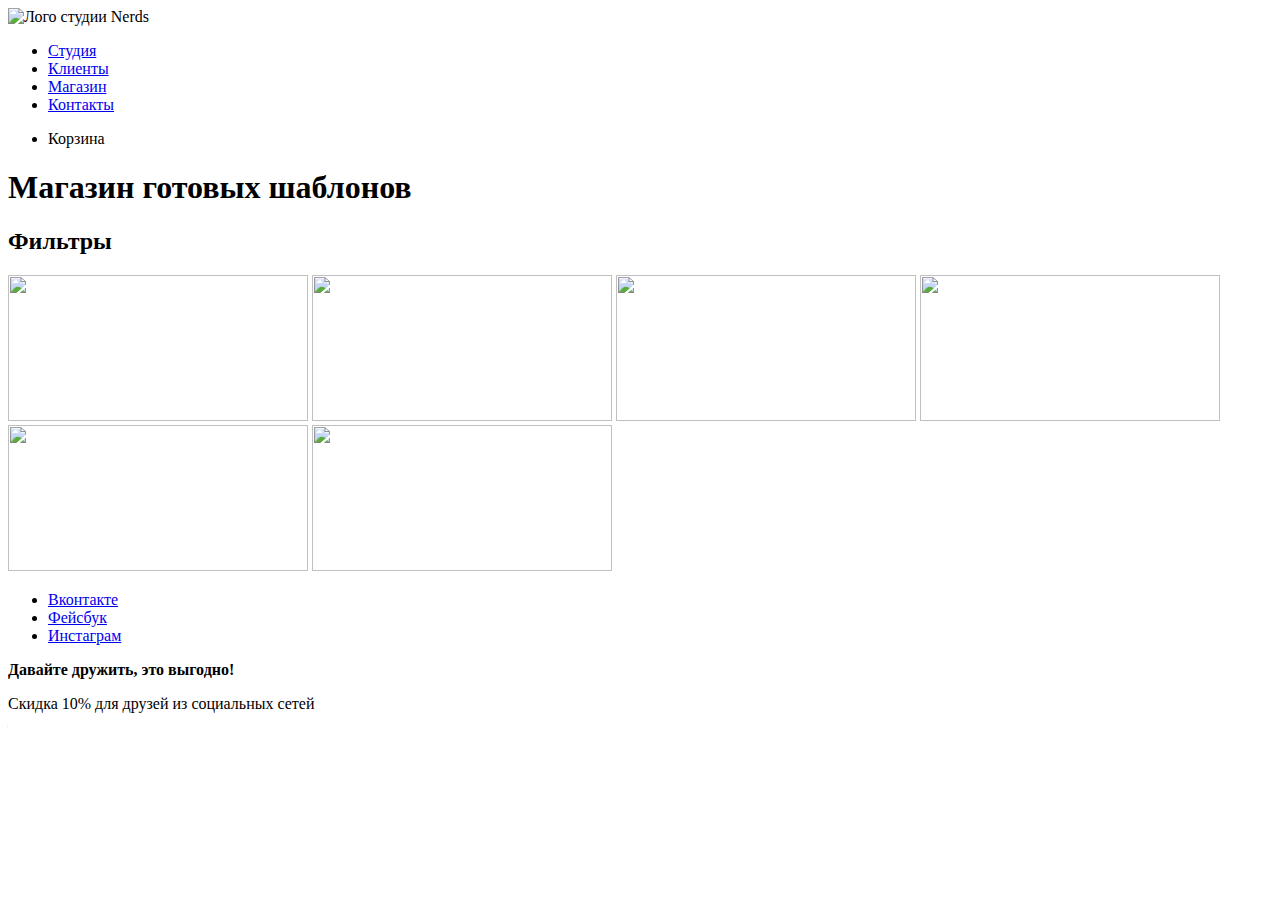
==== inner.html @ f170f016 "создает разметку внутренней карточки товара" ====
<!DOCTYPE html>
<html lang="ru">
  <head>
    <meta charset="utf-8">
    <title>HTML Academy: Нёрдс</title>
  </head>
  <body>
<header class="main-header">
  <nav class="main-navigation">
    <a class="main-header-logo">
    <img src="img/index-logo.svg" width="165" height="65" alt="Лого студии Nerds">
    </a>
    <ul class="site-navigation">
      <li><a href="studio.html">Студия</a></li>
      <li><a href="clients.html">Клиенты</a></li>
      <li><a href="shop.html">Магазин</a></li>
      <li><a href="contacts.html">Контакты</a></li>
    </ul>
    <ul class="user-navigation">
      <li class="basket-link">Корзина</li>
    </ul>
  </nav>
  <h1>Магазин готовых шаблонов</h1>
  </header>
  <main class="container">
<section class="filters">
    <h2 class="visually-hidden">Фильтры</h2>
    <!--здесь будет форма-->
</section>
<section class="catalog">
        <img src="img/index-site1.png" width="300" height="146">
        <img src="img/index-site2.png" width="300" height="146">
        <img src="img/index-site3.png" width="300" height="146">
        <img src="img/index-site4.png" width="300" height="146">
        <img src="img/index-site5.png" width="300" height="146">
        <img src="img/index-site6.png" width="300" height="146">
</section>
  </main>
  <footer class="main-footer">
        <div class="footer-social">
            <ul>
                <li><a class="social-button" href="#">Вконтакте</a></li>
                <li><a class="social-button" href="#">Фейсбук</a></li>
                <li><a class="social-button" href="#">Инстаграм</a></li>
              </ul> 
          </div>
    <b>Давайте дружить, это выгодно!</b>
    <p>Скидка 10% для друзей из социальных сетей</p>
      </footer>
      </body>
    </html>
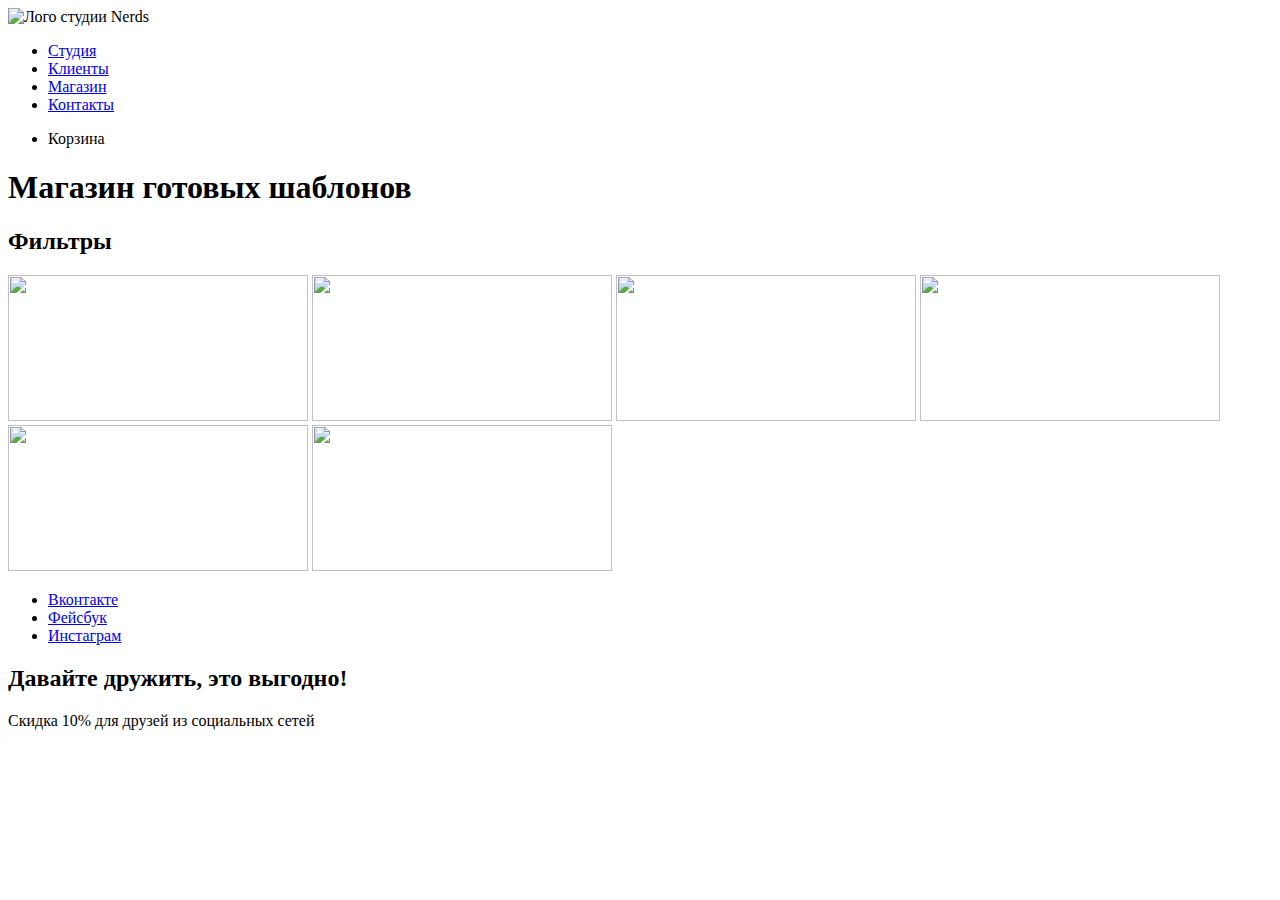
==== commit c8416745: "вносит изменения" ====
--- a/inner.html
+++ b/inner.html
@@ -44,8 +44,11 @@
                 <li><a class="social-button" href="#">Инстаграм</a></li>
               </ul> 
           </div>
-    <b>Давайте дружить, это выгодно!</b>
+  <div>
+    <h2>Давайте дружить, это выгодно!</h2>
     <p>Скидка 10% для друзей из социальных сетей</p>
+  </div>
       </footer>
       </body>
     </html>
+ 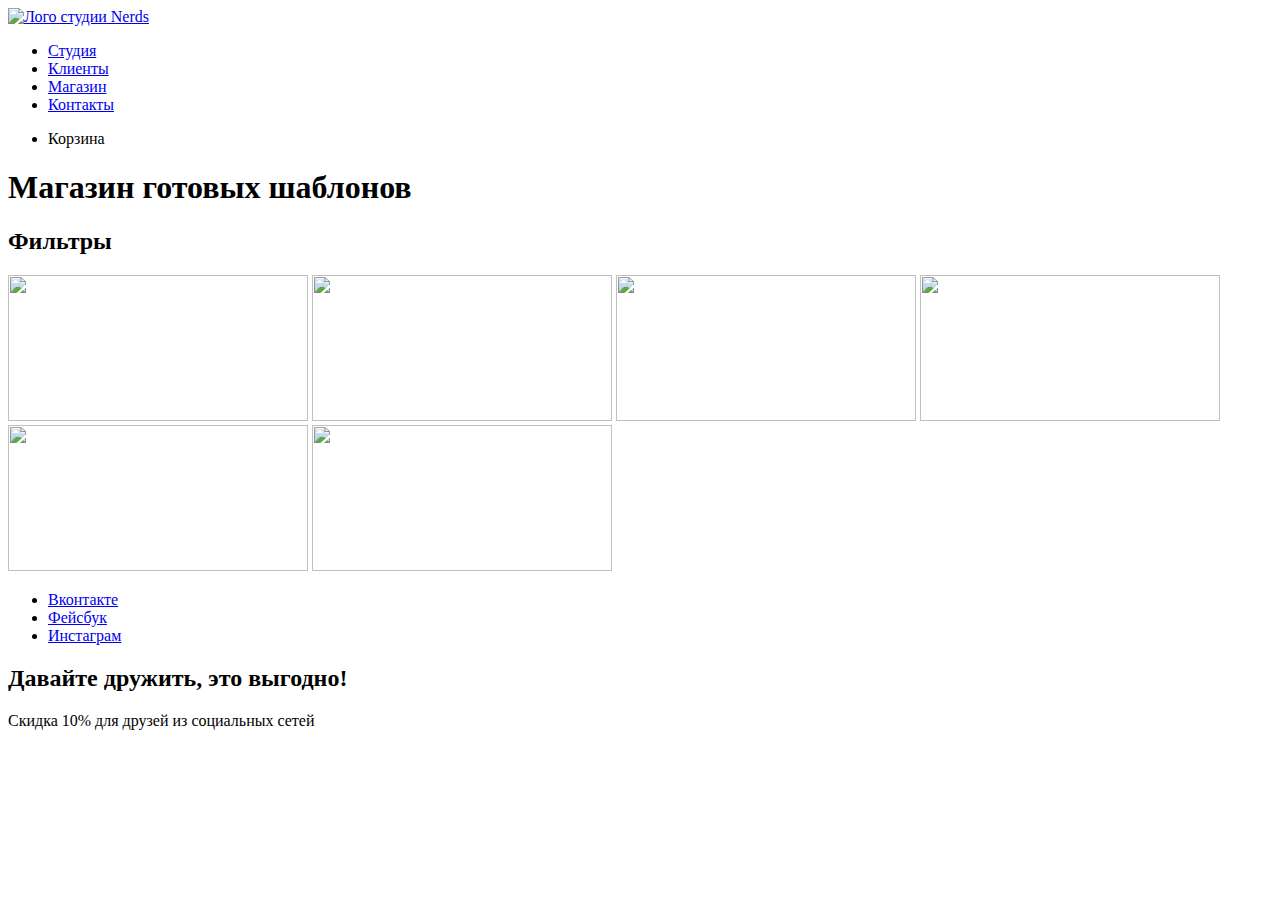
==== commit 50a4feee: "вносит адрес для картинки" ====
--- a/inner.html
+++ b/inner.html
@@ -7,7 +7,7 @@
   <body>
 <header class="main-header">
   <nav class="main-navigation">
-    <a class="main-header-logo">
+    <a class="main-header-logo" href="img/">
     <img src="img/index-logo.svg" width="165" height="65" alt="Лого студии Nerds">
     </a>
     <ul class="site-navigation">
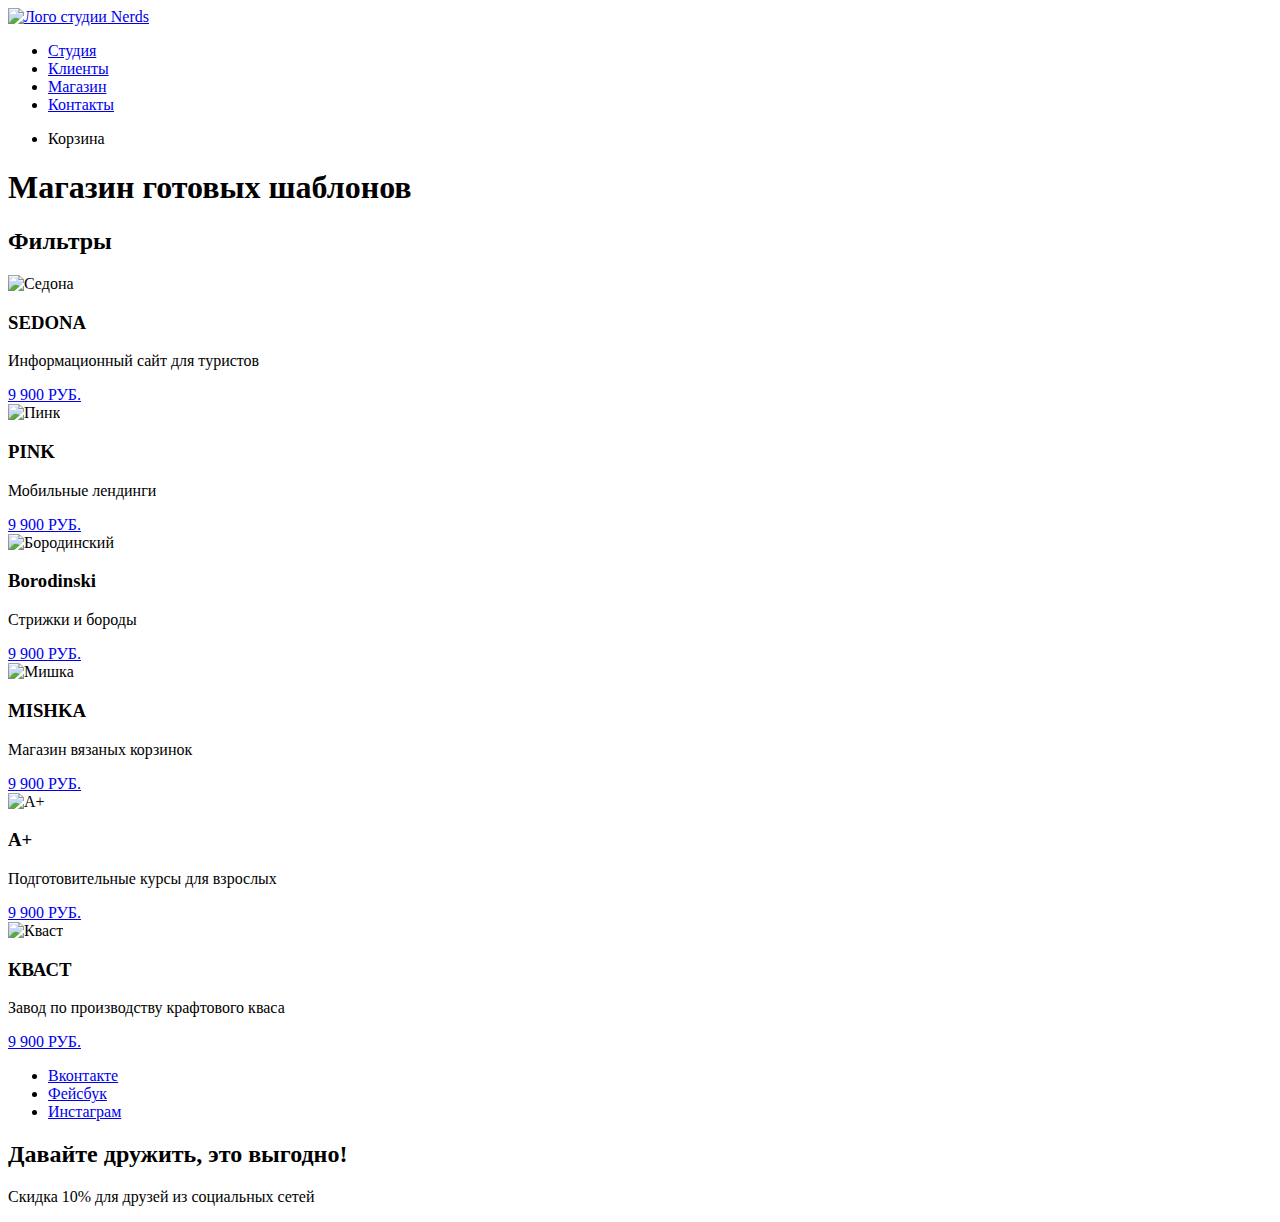
==== commit 456b22c1: "добавляет исправления" ====
--- a/inner.html
+++ b/inner.html
@@ -7,7 +7,7 @@
   <body>
 <header class="main-header">
   <nav class="main-navigation">
-    <a class="main-header-logo" href="img/">
+    <a class="main-header-logo" href="#">
     <img src="img/index-logo.svg" width="165" height="65" alt="Лого студии Nerds">
     </a>
     <ul class="site-navigation">
@@ -28,12 +28,84 @@
     <!--здесь будет форма-->
 </section>
 <section class="catalog">
-        <img src="img/index-site1.png" width="300" height="146">
-        <img src="img/index-site2.png" width="300" height="146">
-        <img src="img/index-site3.png" width="300" height="146">
-        <img src="img/index-site4.png" width="300" height="146">
-        <img src="img/index-site5.png" width="300" height="146">
-        <img src="img/index-site6.png" width="300" height="146">
+  <div>
+      <div class="item-header">
+        <span></span>
+        <span></span>
+        <span></span>
+      </div>
+        <img src="#" width="250" height="430" alt="Седона">
+      <div>
+          <h3>SEDONA</h3>
+          <p>Информационный сайт для туристов</p>
+          <a calss="button" href="#">9 900 РУБ.</a>
+      </div>
+    </div>
+    <div>
+        <div class="item-header">
+          <span></span>
+          <span></span>
+          <span></span>
+        </div>
+          <img src="#" width="250" height="430" alt="Пинк">
+        <div>
+            <h3>PINK</h3>
+            <p>Мобильные лендинги</p>
+            <a calss="button" href="#">9 900 РУБ.</a>
+        </div>
+    </div>
+    <div>
+          <div class="item-header">
+            <span></span>
+            <span></span>
+            <span></span>
+          </div>
+            <img src="#" width="250" height="430" alt="Бородинский">
+          <div>
+              <h3>Borodinski</h3>
+              <p>Стрижки и бороды</p>
+              <a calss="button" href="#">9 900 РУБ.</a>
+          </div>
+    </div>
+    <div>
+            <div class="item-header">
+              <span></span>
+              <span></span>
+              <span></span>
+            </div>
+              <img src="#" width="250" height="430" alt="Мишка">
+            <div>
+                <h3>MISHKA</h3>
+                <p>Магазин вязаных корзинок</p>
+                <a calss="button" href="#">9 900 РУБ.</a>
+            </div>
+    </div>
+    <div>
+      <div class="item-header">
+        <span></span>
+        <span></span>
+        <span></span>
+      </div>
+        <img src="#" width="250" height="430" alt="А+">
+      <div>
+          <h3>А+</h3>
+          <p>Подготовительные курсы для взрослых</p>
+          <a calss="button" href="#">9 900 РУБ.</a>
+      </div>
+    </div>
+    <div>
+        <div class="item-header">
+          <span></span>
+          <span></span>
+          <span></span>
+        </div>
+          <img src="#" width="250" height="430" alt="Кваст">
+        <div>
+            <h3>КВАСТ</h3>
+            <p>Завод по производству крафтового кваса</p>
+            <a calss="button" href="#">9 900 РУБ.</a>
+        </div>
+      </div>
 </section>
   </main>
   <footer class="main-footer">
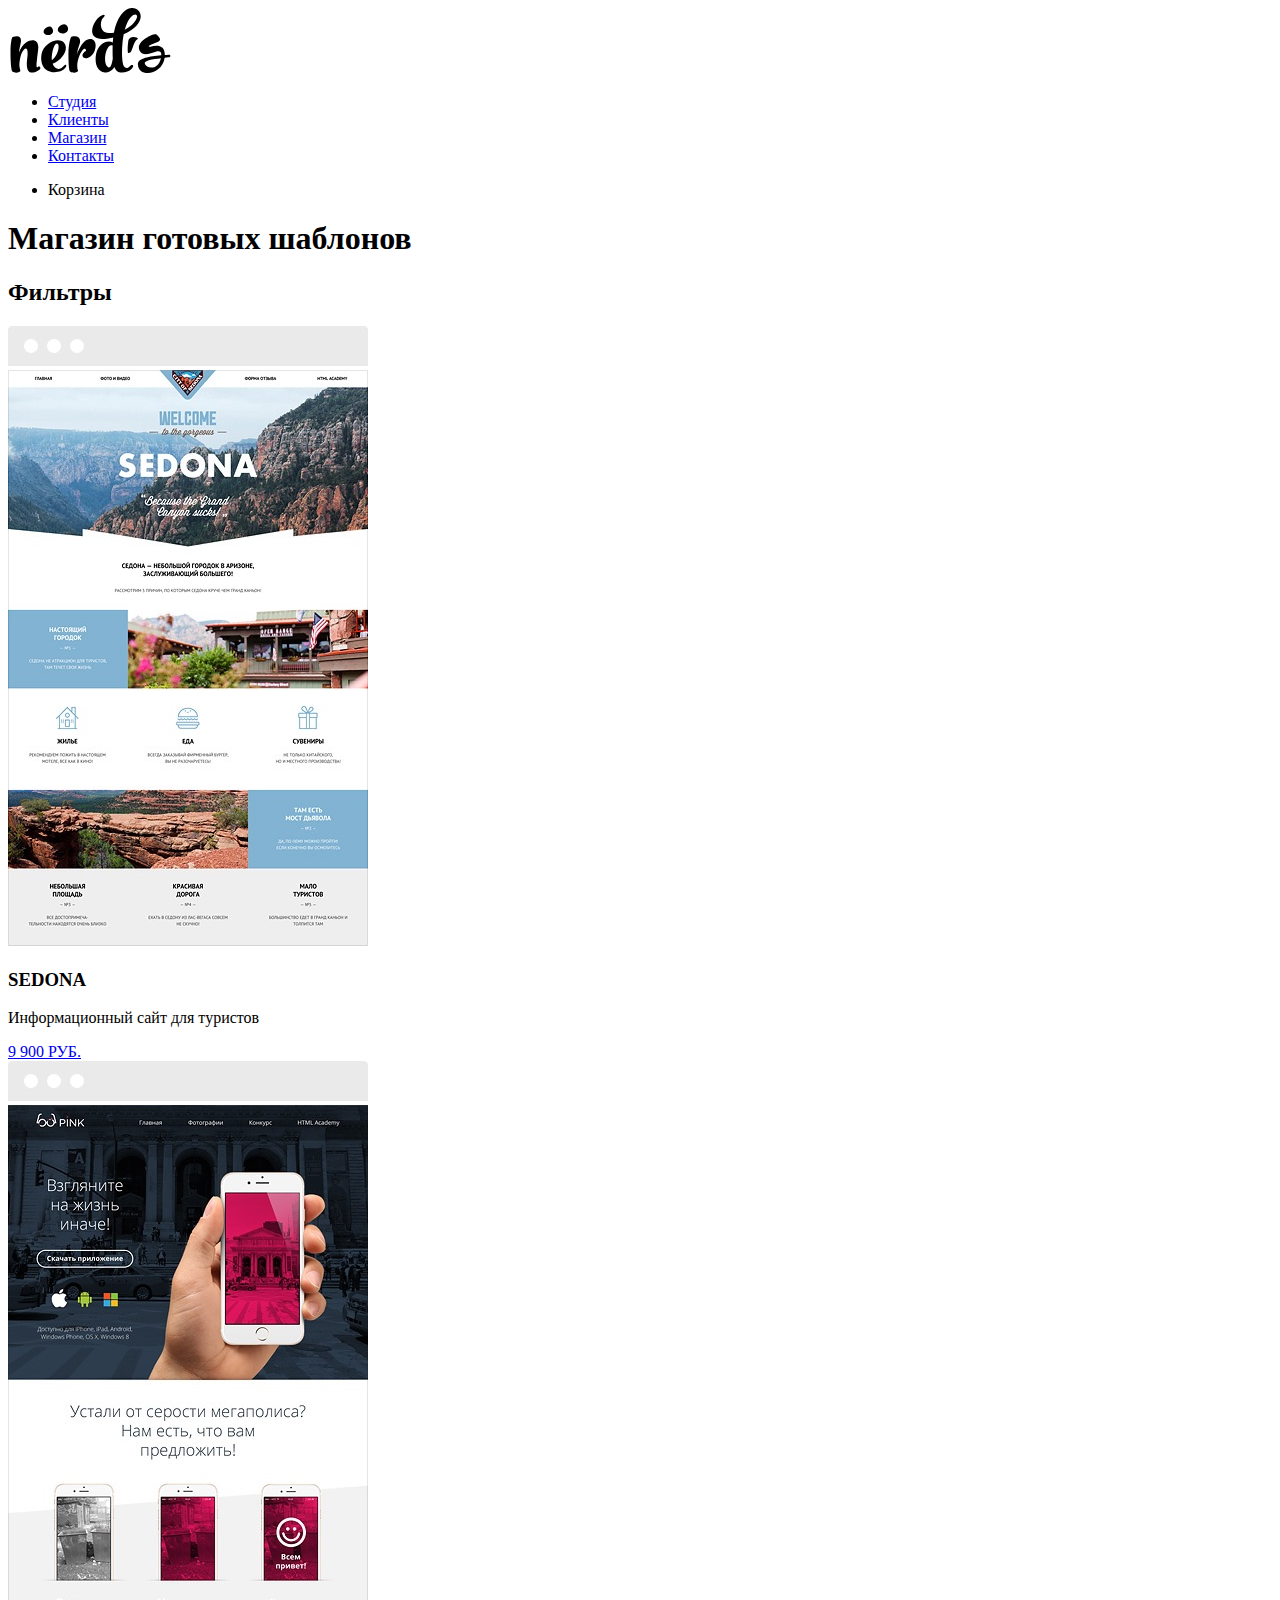
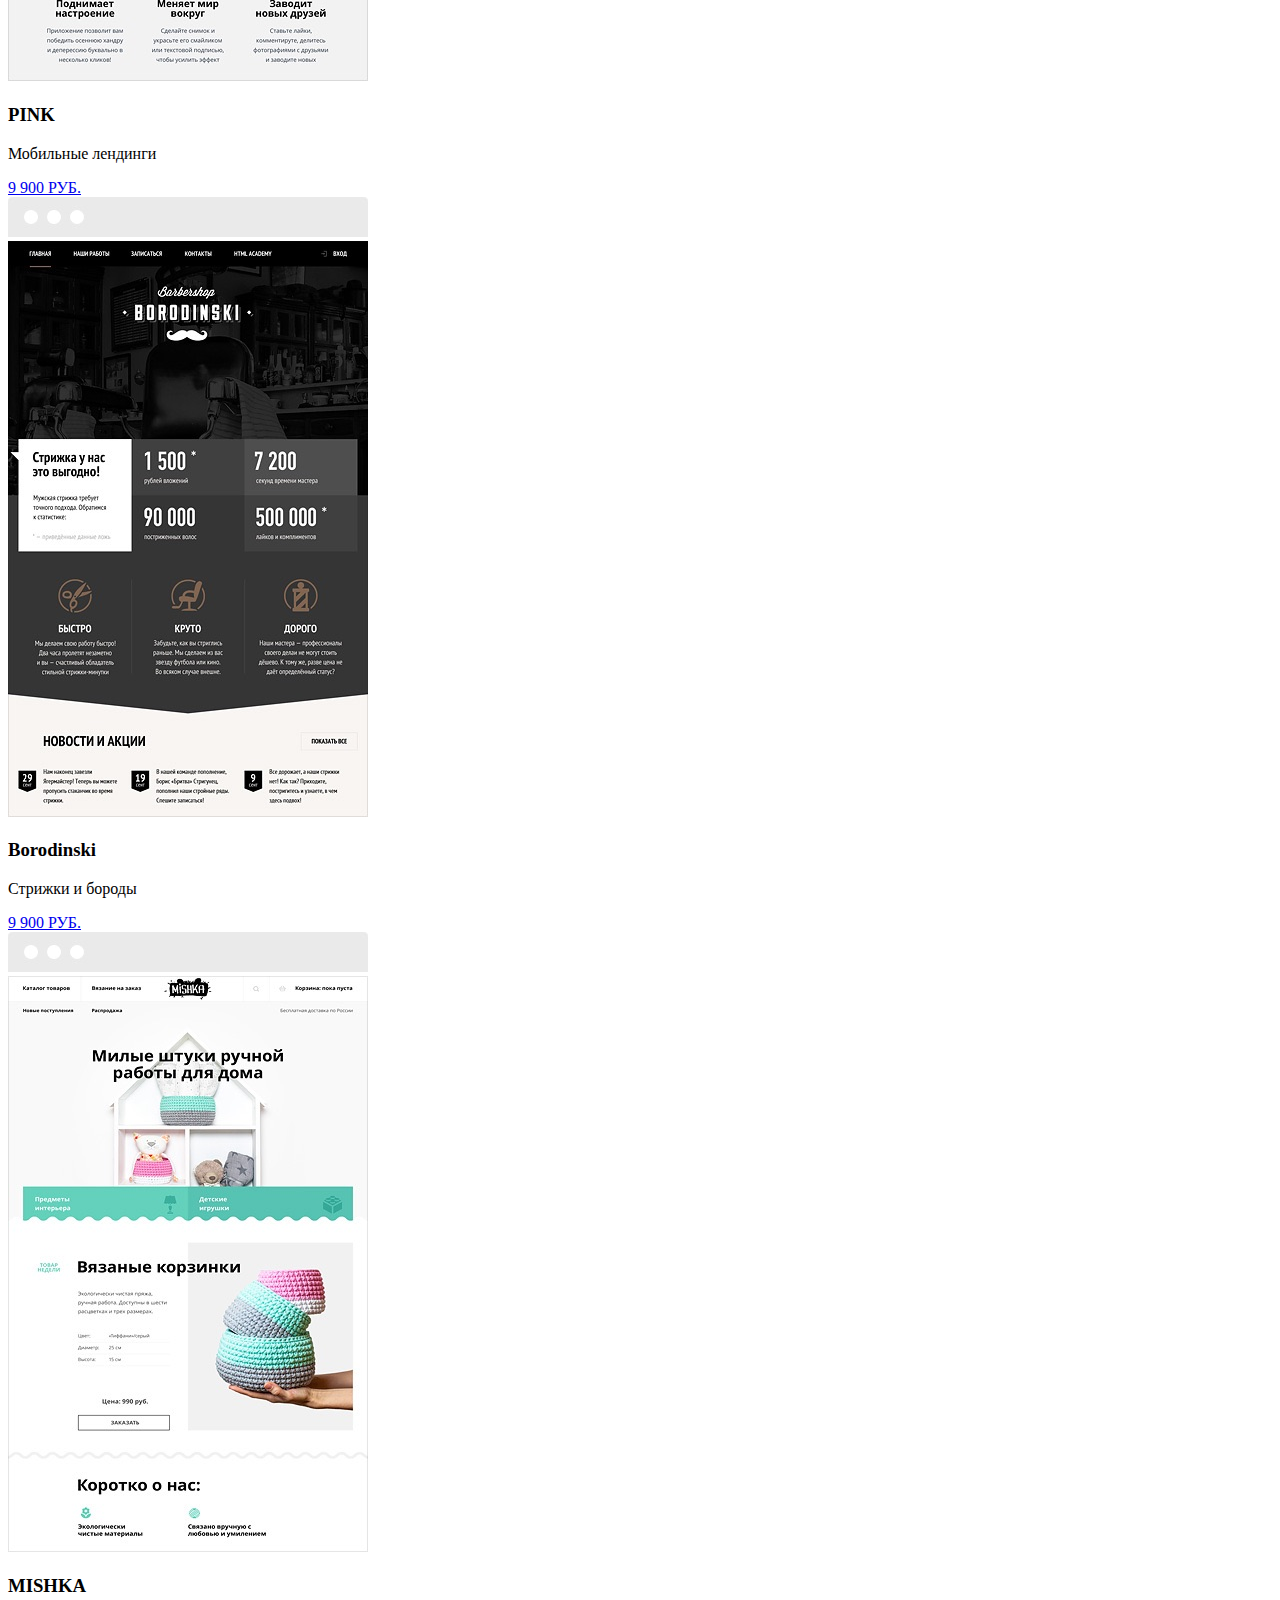
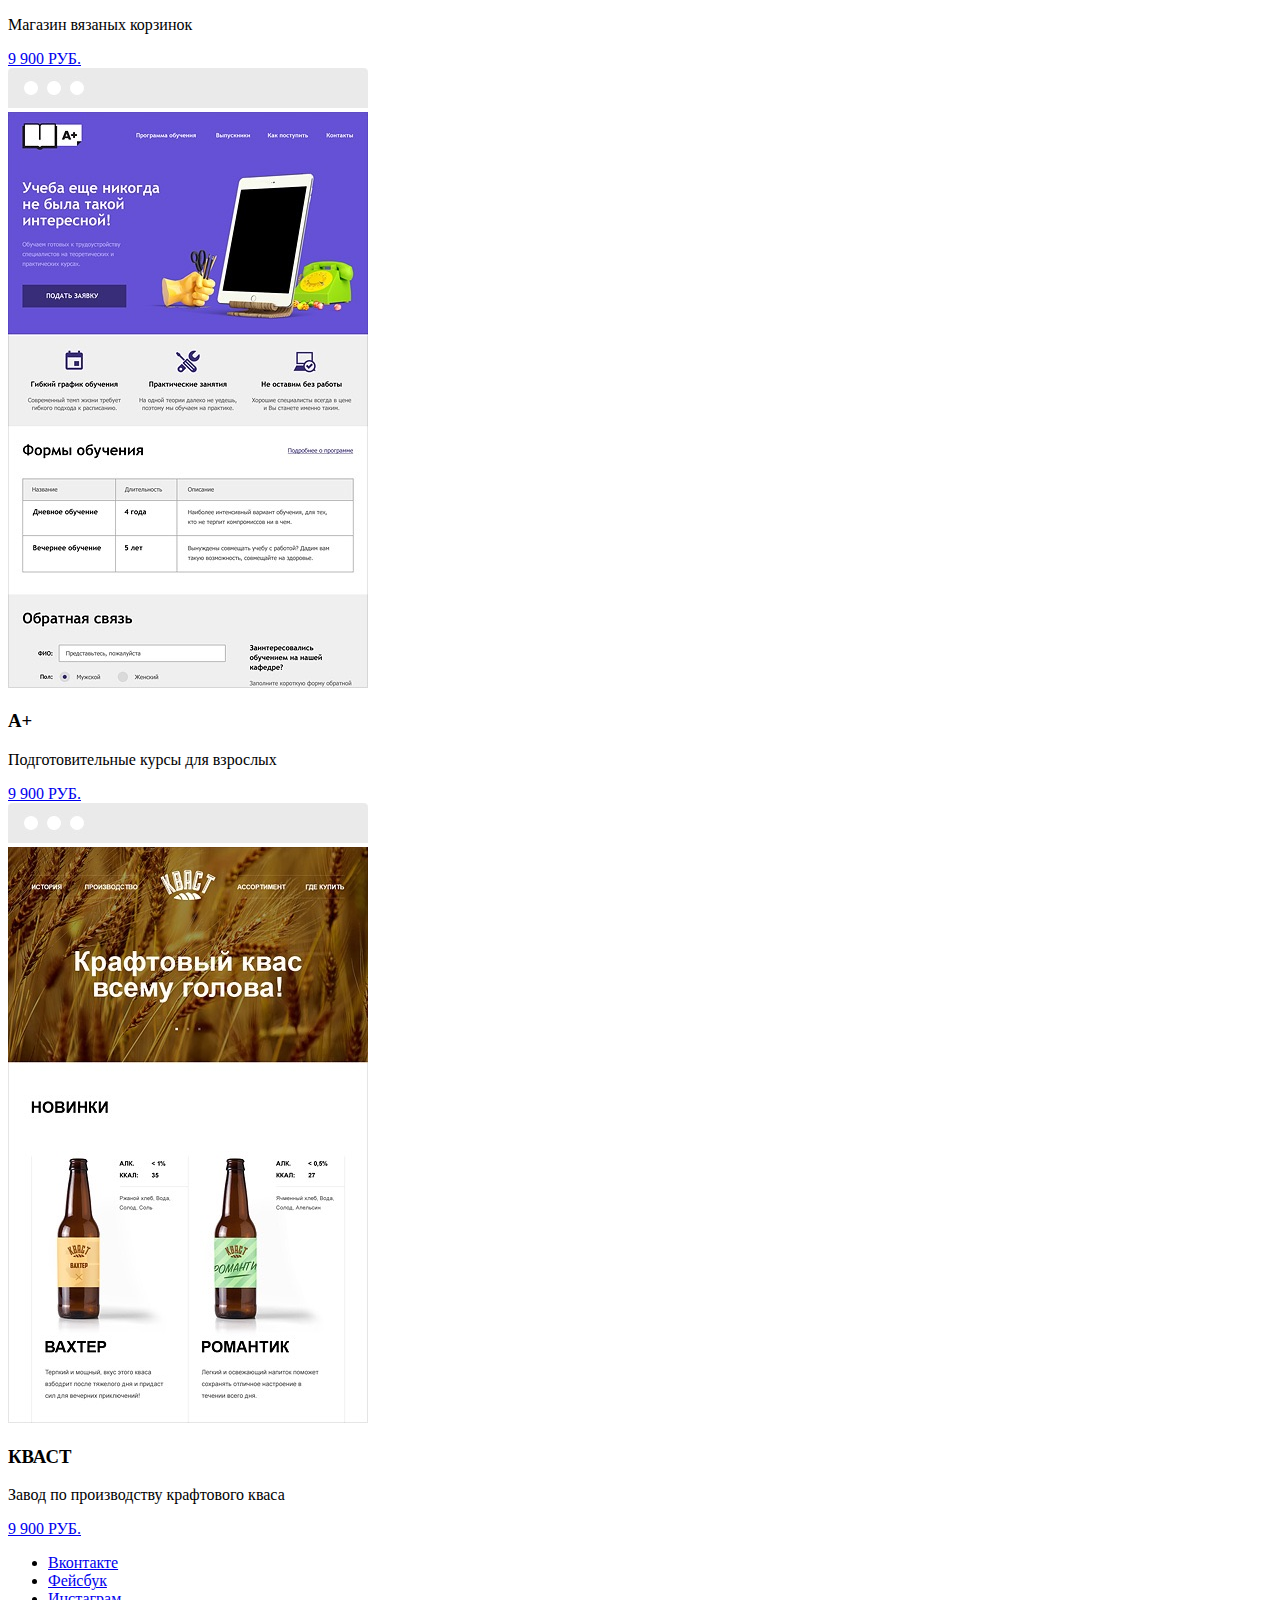
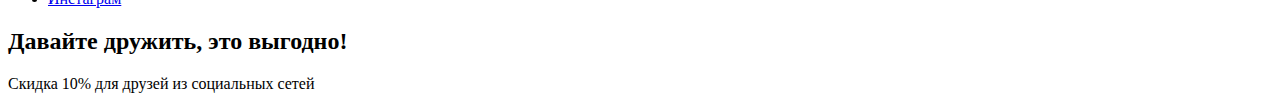
==== commit d71681f9: "добавляет графику" ====
--- a/inner.html
+++ b/inner.html
@@ -8,7 +8,7 @@
 <header class="main-header">
   <nav class="main-navigation">
     <a class="main-header-logo" href="#">
-    <img src="img/index-logo.svg" width="165" height="65" alt="Лого студии Nerds">
+    <img src="img/nerds-logo.svg" width="165" height="65" alt="Лого студии Nerds">
     </a>
     <ul class="site-navigation">
       <li><a href="studio.html">Студия</a></li>
@@ -30,11 +30,9 @@
 <section class="catalog">
   <div>
       <div class="item-header">
-        <span></span>
-        <span></span>
-        <span></span>
+        <img src="img/gray-browser.jpg" width="360" height="40" alt="кнопки">
       </div>
-        <img src="#" width="250" height="430" alt="Седона">
+        <img src="img/img-sedona.jpg" width="360" height="576" alt="Седона">
       <div>
           <h3>SEDONA</h3>
           <p>Информационный сайт для туристов</p>
@@ -43,11 +41,9 @@
     </div>
     <div>
         <div class="item-header">
-          <span></span>
-          <span></span>
-          <span></span>
+          <img src="img/gray-browser.jpg" width="360" height="40" alt="кнопки">
         </div>
-          <img src="#" width="250" height="430" alt="Пинк">
+          <img src="img/img-pink.jpg" width="360" height="576" alt="Пинк">
         <div>
             <h3>PINK</h3>
             <p>Мобильные лендинги</p>
@@ -56,11 +52,9 @@
     </div>
     <div>
           <div class="item-header">
-            <span></span>
-            <span></span>
-            <span></span>
+            <img src="img/gray-browser.jpg" width="360" height="40" alt="кнопки">
           </div>
-            <img src="#" width="250" height="430" alt="Бородинский">
+            <img src="img/img-barbershop.jpg" wwidth="360" height="576" alt="Бородинский">
           <div>
               <h3>Borodinski</h3>
               <p>Стрижки и бороды</p>
@@ -69,11 +63,9 @@
     </div>
     <div>
             <div class="item-header">
-              <span></span>
-              <span></span>
-              <span></span>
+              <img src="img/gray-browser.jpg" width="360" height="40" alt="кнопки">
             </div>
-              <img src="#" width="250" height="430" alt="Мишка">
+              <img src="img/img-mishka.jpg" width="360" height="576" alt="Мишка">
             <div>
                 <h3>MISHKA</h3>
                 <p>Магазин вязаных корзинок</p>
@@ -82,11 +74,9 @@
     </div>
     <div>
       <div class="item-header">
-        <span></span>
-        <span></span>
-        <span></span>
+        <img src="img/gray-browser.jpg" width="360" height="40" alt="кнопки">
       </div>
-        <img src="#" width="250" height="430" alt="А+">
+        <img src="img/img-aplus.jpg" width="360" height="576" alt="А+">
       <div>
           <h3>А+</h3>
           <p>Подготовительные курсы для взрослых</p>
@@ -95,11 +85,9 @@
     </div>
     <div>
         <div class="item-header">
-          <span></span>
-          <span></span>
-          <span></span>
+          <img src="img/gray-browser.jpg" width="360" height="40" alt="кнопки">
         </div>
-          <img src="#" width="250" height="430" alt="Кваст">
+          <img src="img/img-kvast.jpg" width="360" height="576" alt="Кваст">
         <div>
             <h3>КВАСТ</h3>
             <p>Завод по производству крафтового кваса</p>
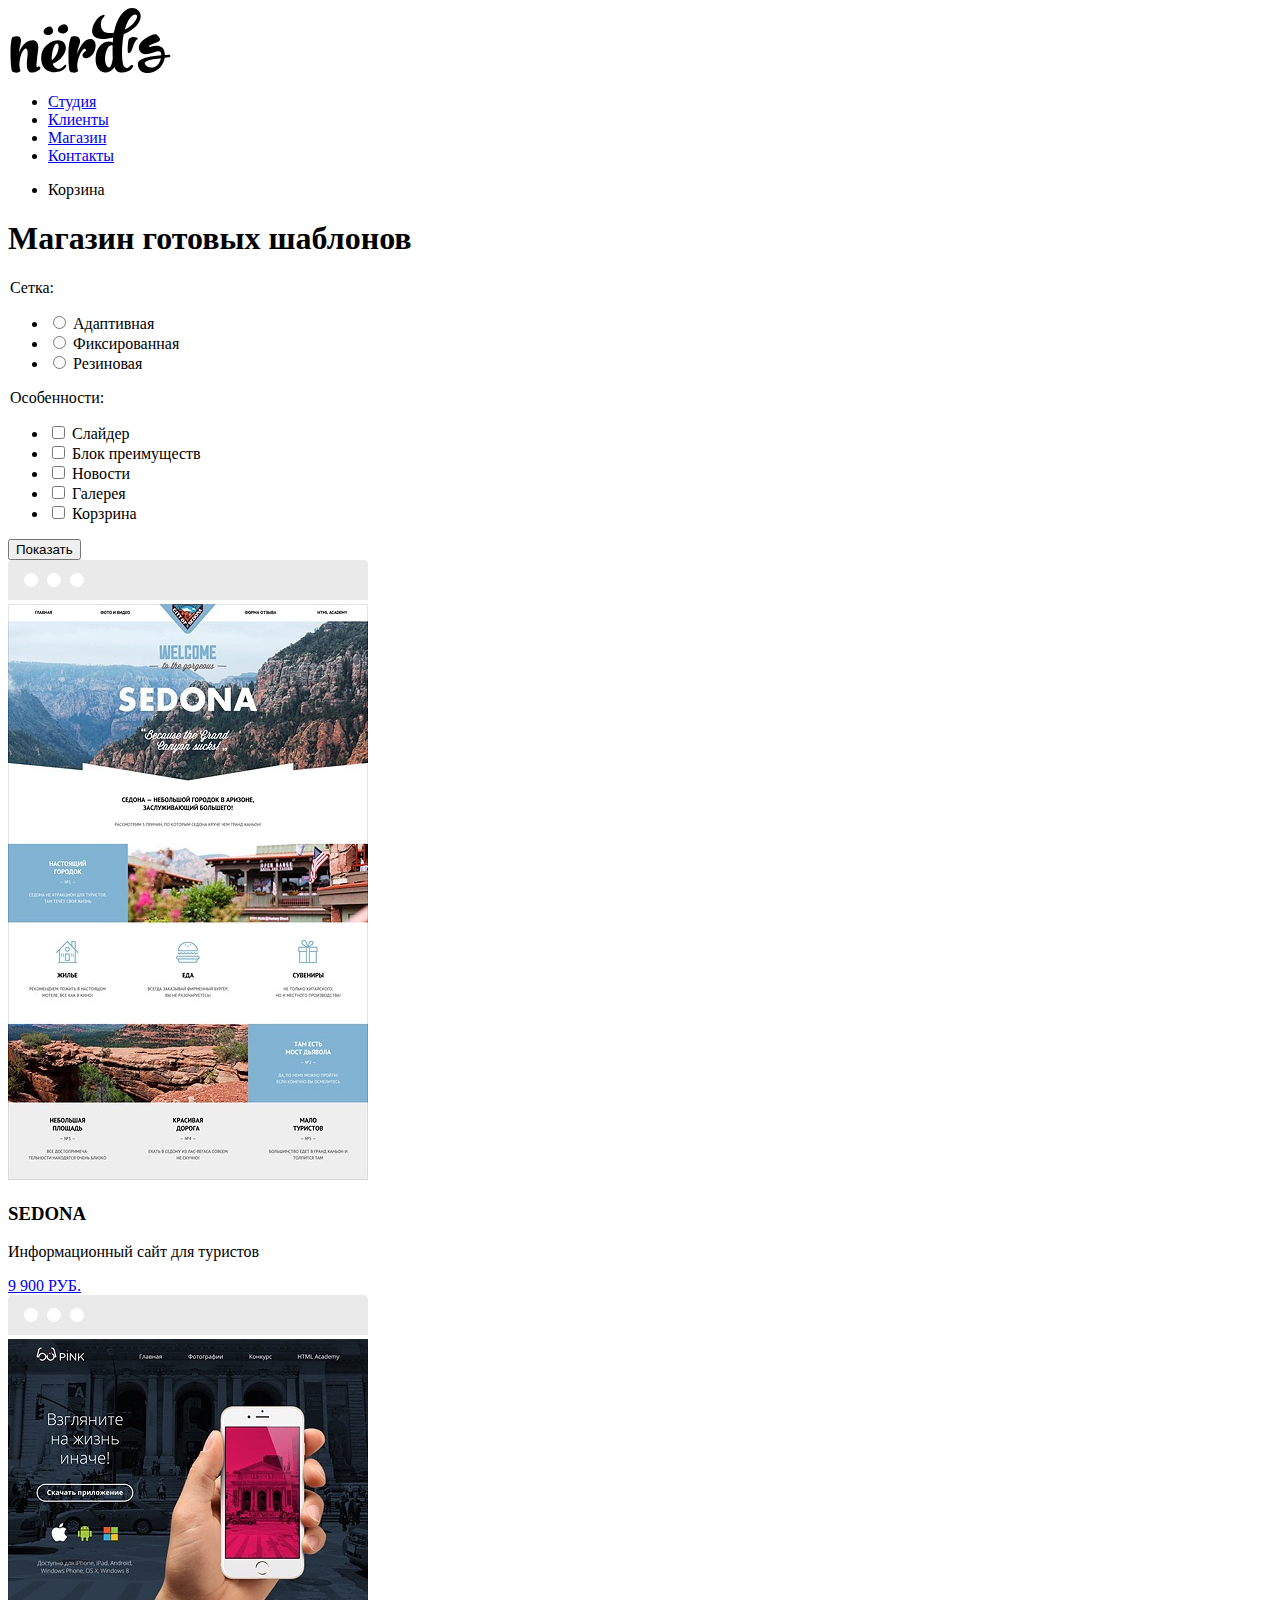
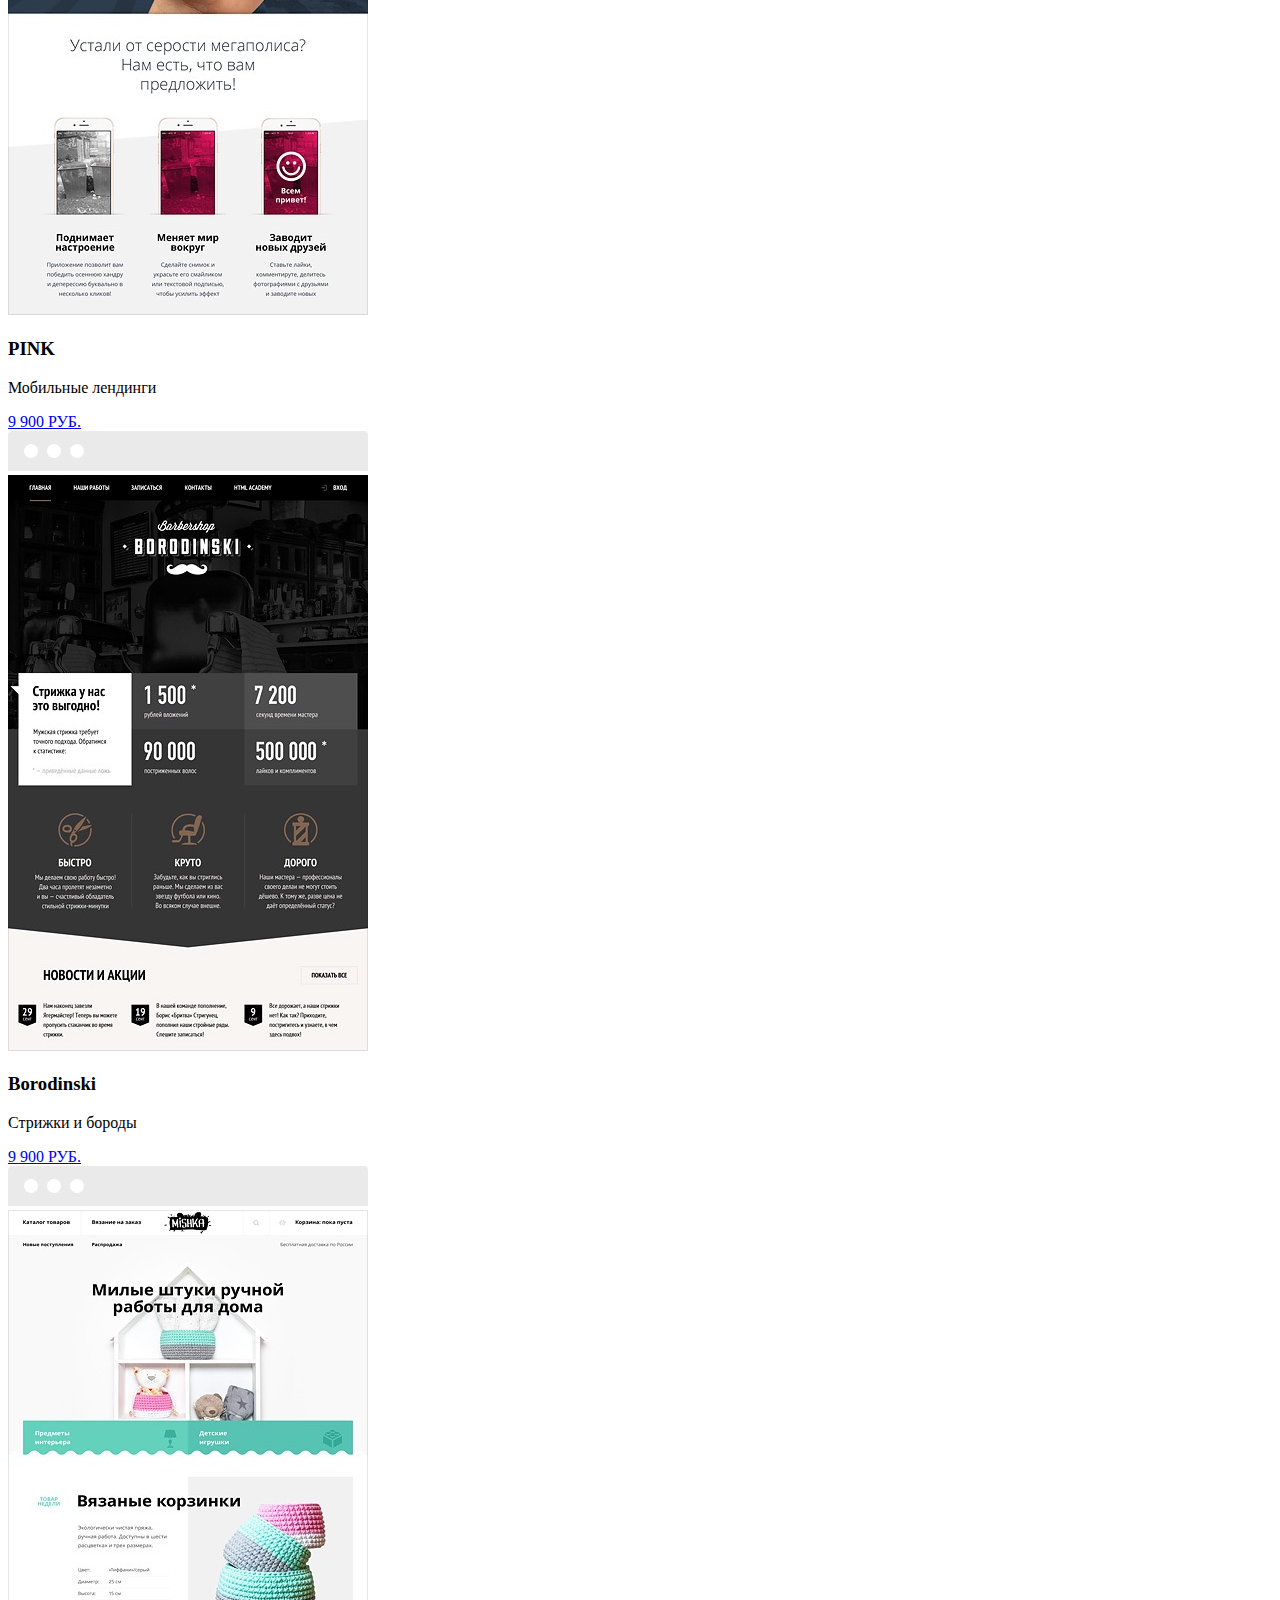
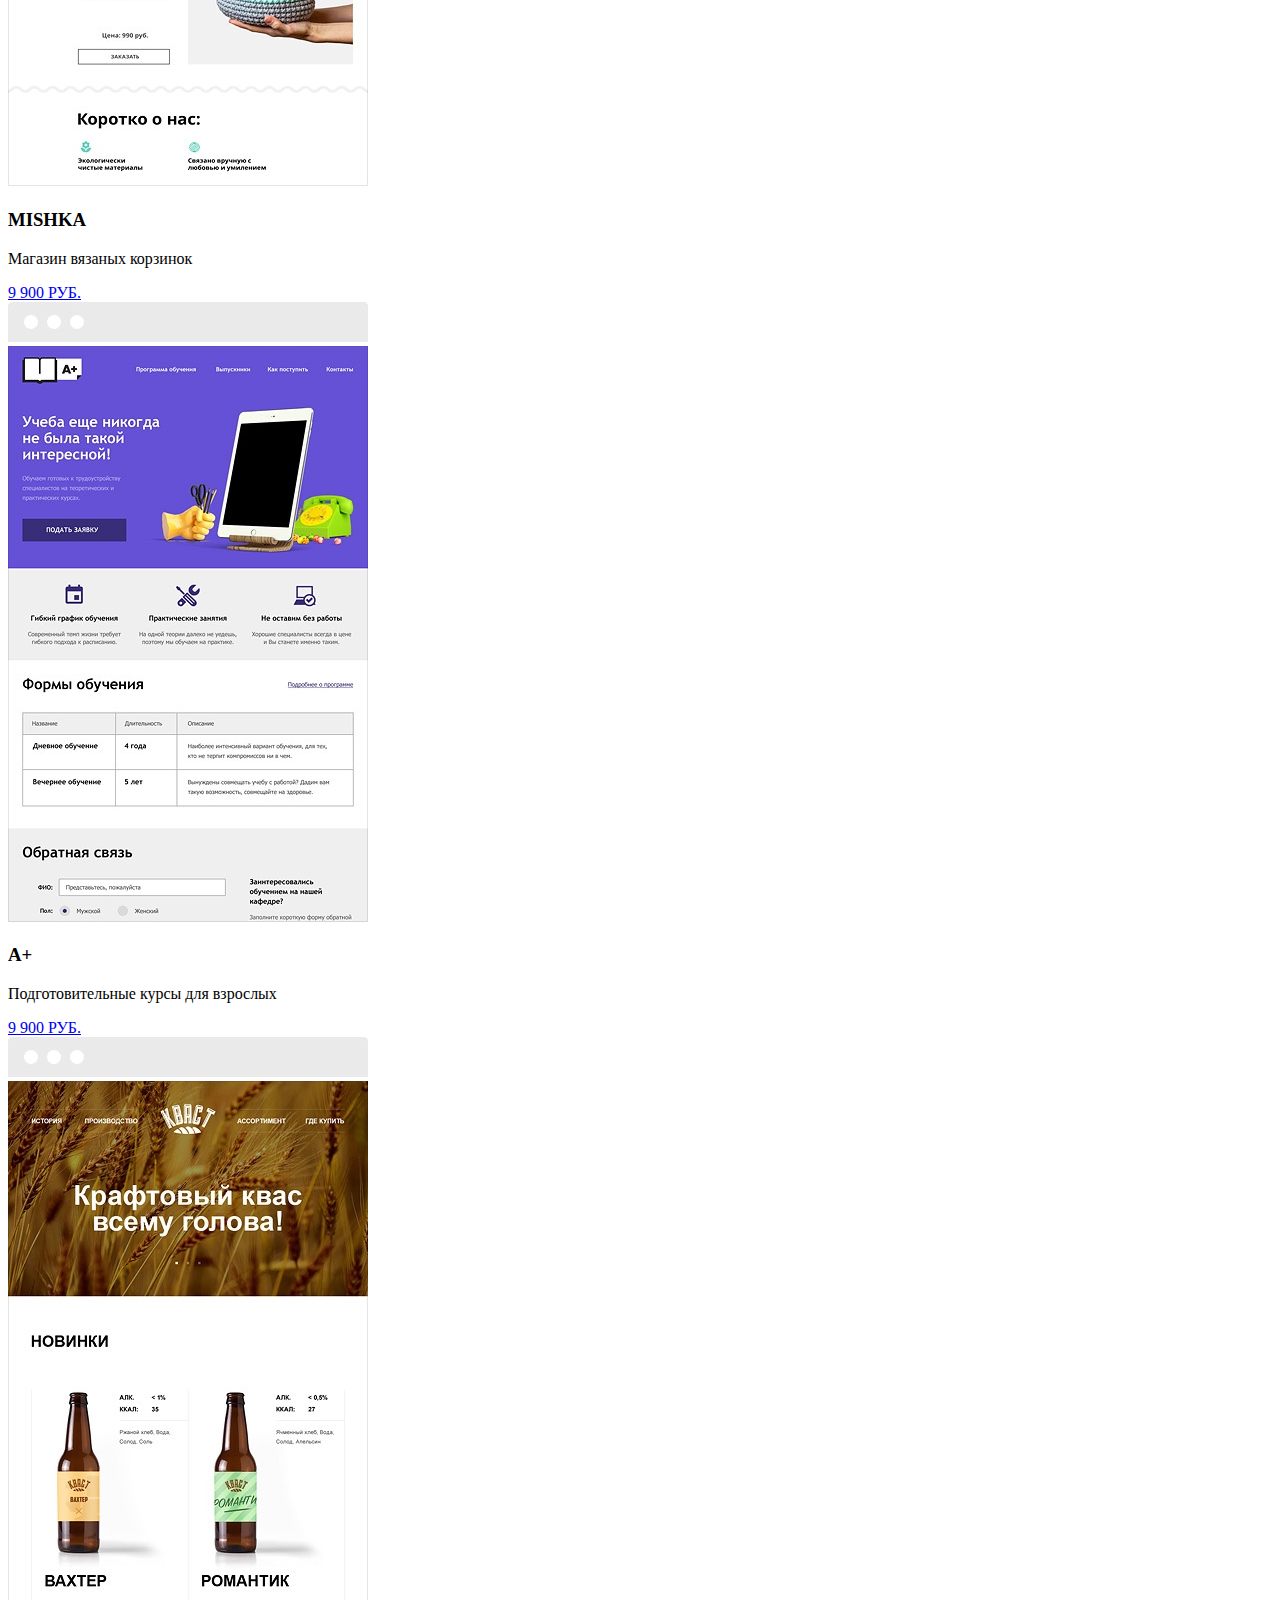
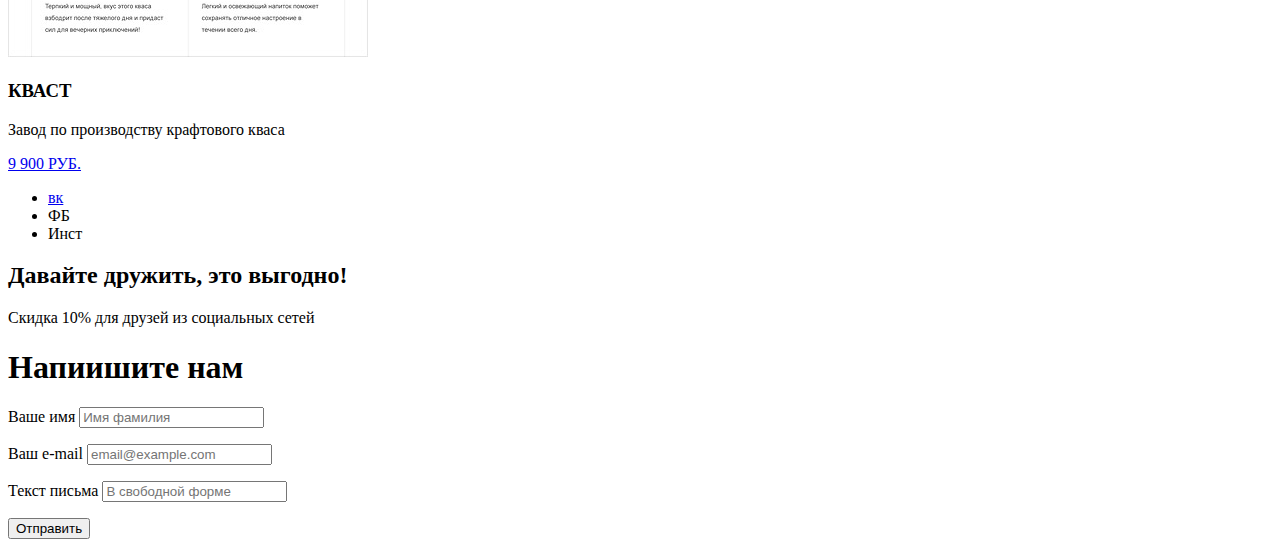
==== commit 3c1801d5: "Добавляет достопнусть, связность документов, корректный сбор данны" ====
--- a/inner.html
+++ b/inner.html
@@ -7,7 +7,7 @@
   <body>
 <header class="main-header">
   <nav class="main-navigation">
-    <a class="main-header-logo" href="#">
+    <a class="main-header-logo" href="index.html">
     <img src="img/nerds-logo.svg" width="165" height="65" alt="Лого студии Nerds">
     </a>
     <ul class="site-navigation">
@@ -24,8 +24,47 @@
   </header>
   <main class="container">
 <section class="filters">
-    <h2 class="visually-hidden">Фильтры</h2>
-    <!--здесь будет форма-->
+    <form class="filters" method="POST" action="https://echo.htmlacademy.ru">
+    <legend>Сетка:</legend>
+    <ul>
+      <li>
+        <input type="radio" name="grid" value="adaptive" id="filter-adaptive"> 
+        <label for="filter-adaptive">Адаптивная</label>
+      </li>
+      <li>
+          <input type="radio" name="grid" value="fixed" id="filter-fixed"> 
+          <label for="filter-fixed">Фиксированная</label>
+        </li>
+        <li>
+            <input type="radio" name="grid" value="rubber" id="filter-rubber"> 
+            <label for="filter-rubber">Резиновая</label>
+          </li>
+    </ul>
+    <legend>Особенности:</legend>
+    <ul>
+      <li>
+        <input type="checkbox" name="slider" id="filter-slider">
+        <label for="filter-slider">Слайдер</label>
+      </li>
+      <li>
+          <input type="checkbox" name="block-plus" id="filter-block-plus">
+          <label for="filter-block-plus">Блок преимуществ</label>
+        </li>
+        <li>
+            <input type="checkbox" name="news" id="filter-news">
+            <label for="filter-news">Новости</label>
+          </li>
+          <li>
+              <input type="checkbox" name="Galary" id="filter-galary">
+              <label for="filter-galary">Галерея</label>
+            </li>
+            <li>
+                <input type="checkbox" name="basket" id="filter-basket">
+                <label for="filter-basket">Корзрина</label>
+              </li>
+    </ul>
+    <button type="submit">Показать</button>
+    </form>
 </section>
 <section class="catalog">
   <div>
@@ -36,7 +75,7 @@
       <div>
           <h3>SEDONA</h3>
           <p>Информационный сайт для туристов</p>
-          <a calss="button" href="#">9 900 РУБ.</a>
+          <a calss="button" href="sedona.html">9 900 РУБ.</a>
       </div>
     </div>
     <div>
@@ -47,7 +86,7 @@
         <div>
             <h3>PINK</h3>
             <p>Мобильные лендинги</p>
-            <a calss="button" href="#">9 900 РУБ.</a>
+            <a calss="button" href="pink.html">9 900 РУБ.</a>
         </div>
     </div>
     <div>
@@ -58,7 +97,7 @@
           <div>
               <h3>Borodinski</h3>
               <p>Стрижки и бороды</p>
-              <a calss="button" href="#">9 900 РУБ.</a>
+              <a calss="button" href="barbershop.html">9 900 РУБ.</a>
           </div>
     </div>
     <div>
@@ -69,7 +108,7 @@
             <div>
                 <h3>MISHKA</h3>
                 <p>Магазин вязаных корзинок</p>
-                <a calss="button" href="#">9 900 РУБ.</a>
+                <a calss="button" href="mishka.html">9 900 РУБ.</a>
             </div>
     </div>
     <div>
@@ -80,7 +119,7 @@
       <div>
           <h3>А+</h3>
           <p>Подготовительные курсы для взрослых</p>
-          <a calss="button" href="#">9 900 РУБ.</a>
+          <a calss="button" href="Aplus.html">9 900 РУБ.</a>
       </div>
     </div>
     <div>
@@ -91,7 +130,7 @@
         <div>
             <h3>КВАСТ</h3>
             <p>Завод по производству крафтового кваса</p>
-            <a calss="button" href="#">9 900 РУБ.</a>
+            <a calss="button" href="kvast.html">9 900 РУБ.</a>
         </div>
       </div>
 </section>
@@ -99,9 +138,9 @@
   <footer class="main-footer">
         <div class="footer-social">
             <ul>
-                <li><a class="social-button" href="#">Вконтакте</a></li>
-                <li><a class="social-button" href="#">Фейсбук</a></li>
-                <li><a class="social-button" href="#">Инстаграм</a></li>
+                <li><a class="social-button" href="https://vk.com/">вк</a></li>
+            <li><a class="social-button" href="https://facebook.com/"></a>ФБ</li>
+            <li><a class="social-button" href="https://www.instagram.com"></a>Инст</li>
               </ul> 
           </div>
   <div>
@@ -109,6 +148,24 @@
     <p>Скидка 10% для друзей из социальных сетей</p>
   </div>
       </footer>
+      <div class="popup">
+          <h1>Напиишите нам</h1>
+          <form action="http://echo.htmlacademy.ru" method="post">
+            <p>
+              <label for="appointment-name">Ваше имя</label>
+              <input type="text" name="name" id="appointment-name" placeholder="Имя фамилия">
+            </p>
+            <p>
+                <label for="appointment-email">Ваш e-mail</label>
+                <input type="text" name="email" id="appointment-email" placeholder="email@example.com">
+            </p>
+            <p>
+                <label for="appointment-text">Текст письма</label>
+                <input type="text" name="text" id="appointment-text" placeholder="В свободной форме">
+            </p>
+            <button class="button" type="submit">Отправить</button>
+          </form>
+      </div>
       </body>
     </html>
  